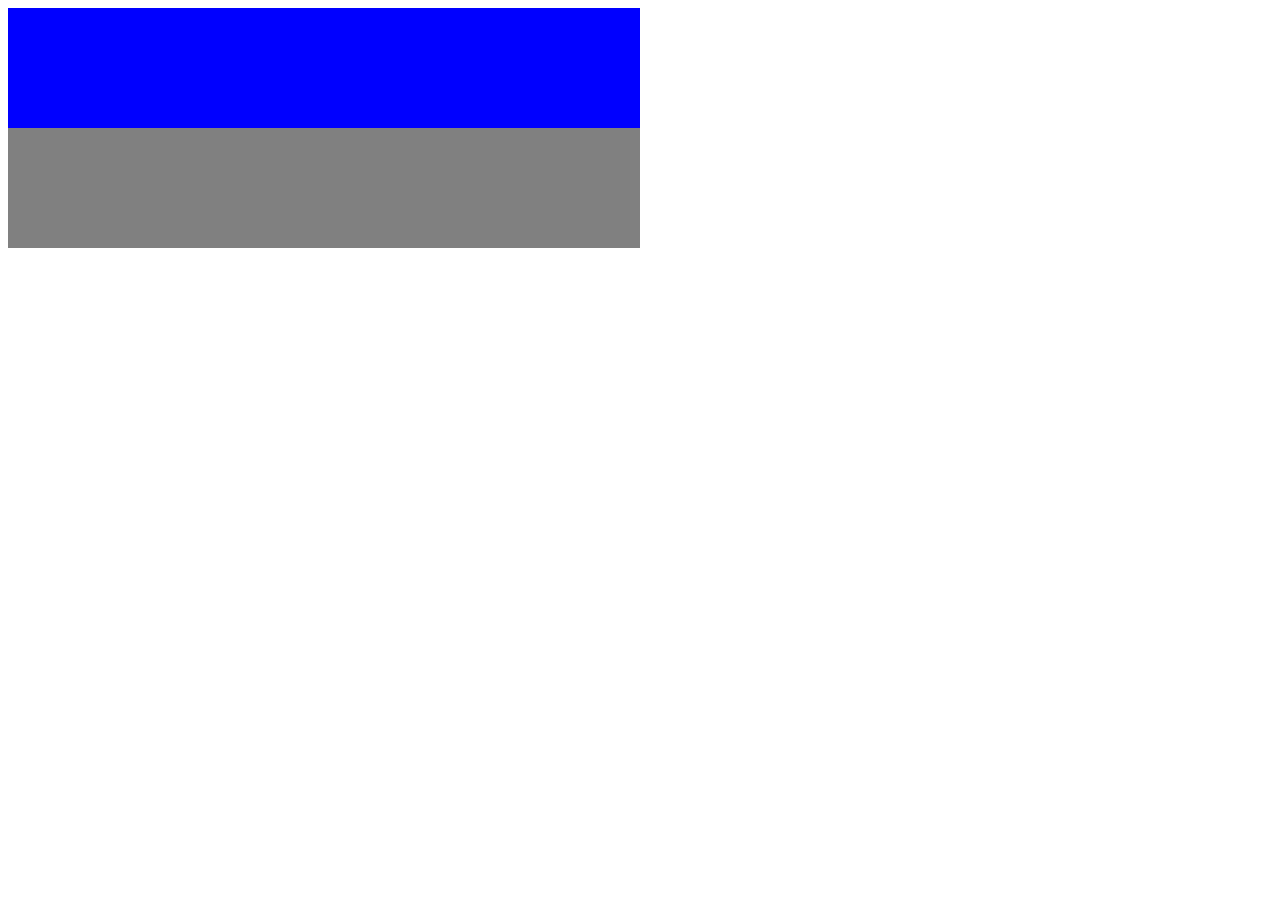
==== Cart/index.html @ 89b8c083 "1" ====
<html>
 <head>
  <script src="https://ajax.googleapis.com/ajax/libs/jquery/3.4.1/jquery.min.js"></script>
  <script src="script.js"></script>
  <link rel="stylesheet" type="text/css" href="style.css" >
  <title>Корзина</title><meta charset="utf-8">

 </head>
 <body>

    <div class="wrapper"></div>
    <div class="basket"></div>

 </body>
</html>
---- Cart/style.css ----
.basket  {
          border: 3px black;
          height: 120px;
          width: 50%;
          background: gray}
.wrapper {
          border: 3px black;
          height: 120px;
          width: 50%;
          background: blue}
.product {
          border: 3px black;
          height: 90%;
          width: 30%;
          background: red;
          margin: 1%;
          float:left}
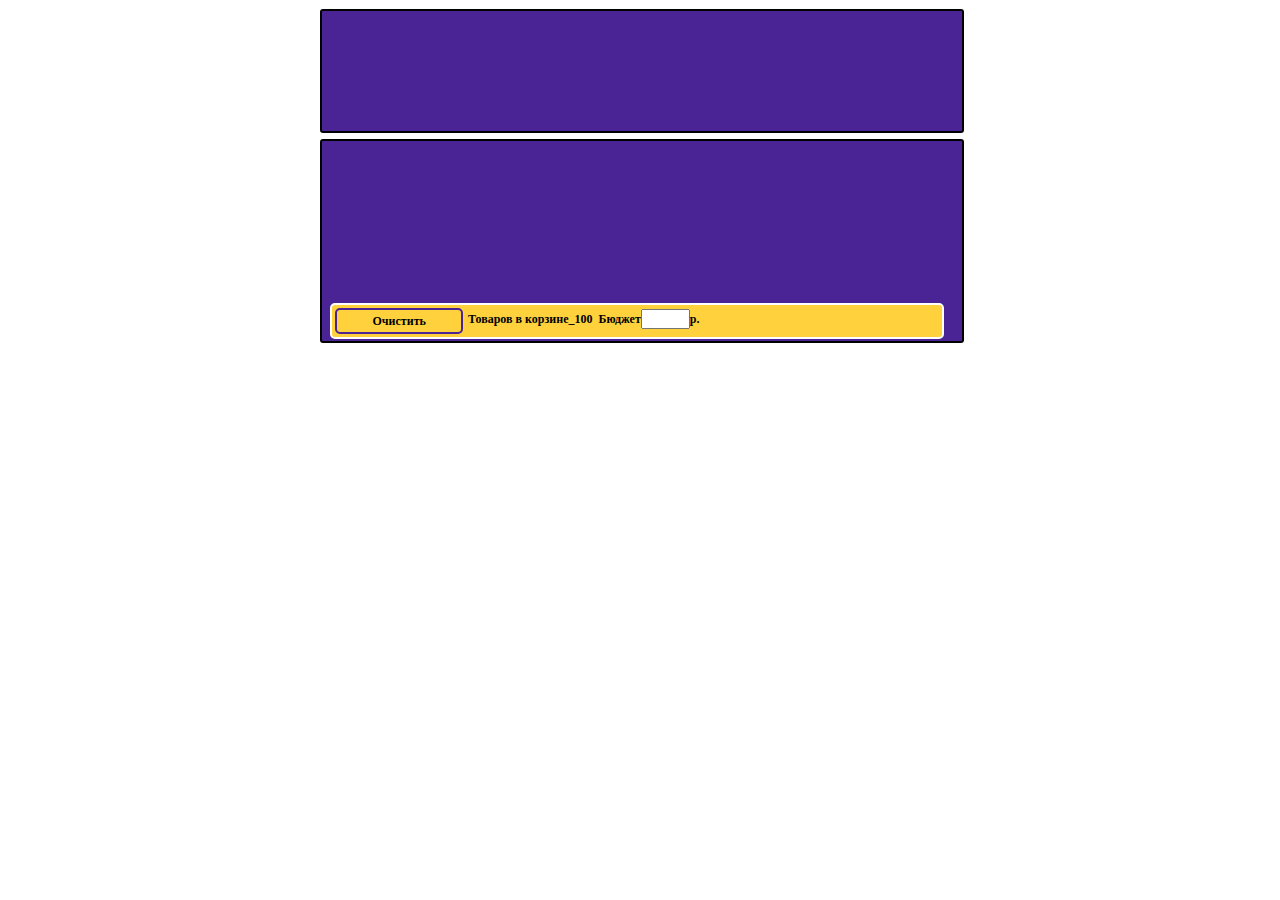
==== commit 832c9ff0: "2" ====
--- a/Cart/index.html
+++ b/Cart/index.html
@@ -1,15 +1,26 @@
+<!DOCTYPE html>
 <html>
  <head>
-  <script src="https://ajax.googleapis.com/ajax/libs/jquery/3.4.1/jquery.min.js"></script>
-  <script src="script.js"></script>
-  <link rel="stylesheet" type="text/css" href="style.css" >
+  <script src="jquery-3.5.1.min.js"></script>
+  <script src="myscript.js"></script>
+  <link rel="stylesheet" type="text/css" href="style.css" />
   <title>Корзина</title><meta charset="utf-8">
-
  </head>
  <body>
-
-    <div class="wrapper"></div>
-    <div class="basket"></div>
-
- </body>
+    <div class="all-of-page">
+      <div class="wrapper"></div>
+      <div class="basket">
+        <div class="basket-control-panel">
+          <div class="clear-basket"> Очистить</div>
+          <div class="inbox-basket"> Товаров в корзине
+            <span>_100</span>
+          </div>
+          <div class="budget-basket">Бюджет
+            <input type="text" size= "3" maxlength= "7">
+            р.
+          </div>
+        </div>
+      </div>
+    </div>
+</body>
 </html>
--- a/Cart/style.css
+++ b/Cart/style.css
@@ -1,17 +1,86 @@
+.all-of-page {
+          width: 100%;
+          position: absolute;
+          left: 25%;}
 .basket  {
-          border: 3px black;
+          position: relative;
+          border: 2px solid black;
+          border-radius: 3px;
+          height: 200px;
+          width: 50%;
+          display: inline-flex;
+          margin: 1px auto;
+          background: #4A2495}
+.wrapper {
+          border: 2px solid black;
+          border-radius: 3px;
           height: 120px;
           width: 50%;
-          background: gray}
-.wrapper {
-          border: 3px black;
-          height: 120px;
-          width: 50%;
-          background: blue}
+          display: inline-flex;
+          margin: 1px auto;
+          background: #4A2495;}
 .product {
-          border: 3px black;
+          width: 33%;
           height: 90%;
-          width: 30%;
-          background: red;
-          margin: 1%;
-          float:left}
+          text-align: center;
+          padding: 1px;
+          margin: 2px;
+          border: 2px solid white;
+          border-radius: 5px;
+          background: #FED13D;}
+.cover img {
+          max-width: 90%;
+          max-height: 50%;
+          object-fit: cover;}
+.cover-txt {
+          font-family: consolas;
+          font-size : 14px;
+          font-weight : bold;}
+.basket-control-panel{
+          display: inline-flex;
+          position: absolute;
+          top: 80%;
+          left: 1%;
+          width: 95%;
+          height: 30px;
+          padding: 1px;
+          margin: 2px;
+          border: 2px solid white;
+          border-radius: 5px;
+          background: #FED13D;
+          font-family: consolas;
+          font-size : 12px;
+          font-weight : bold;}
+.clear-basket{
+          width: 20%;
+          height: 20px;
+          line-height:20px;
+          text-align: center;
+          padding: 1px;
+          margin: 2px;
+          border: 2px solid #4A2495;
+          border-radius: 5px;
+          background: #FED13D;
+          font-family: consolas;
+          font-size : 12px;
+          font-weight : bold;}
+.inbox-basket{
+          display: inline-flex;
+          width: auto;
+          height: 20px;
+          line-height:20px;
+          text-align: left;
+          padding: 1px;
+          margin: 2px;
+          border-radius: 5px;
+          background: #FED13D;}
+.budget-basket{
+          display: inline-flex;
+          width: auto;
+          height: 20px;
+          line-height:20px;
+          text-align: left;
+          padding: 1px;
+          margin: 2px;
+          border-radius: 5px;
+          background: #FED13D;}
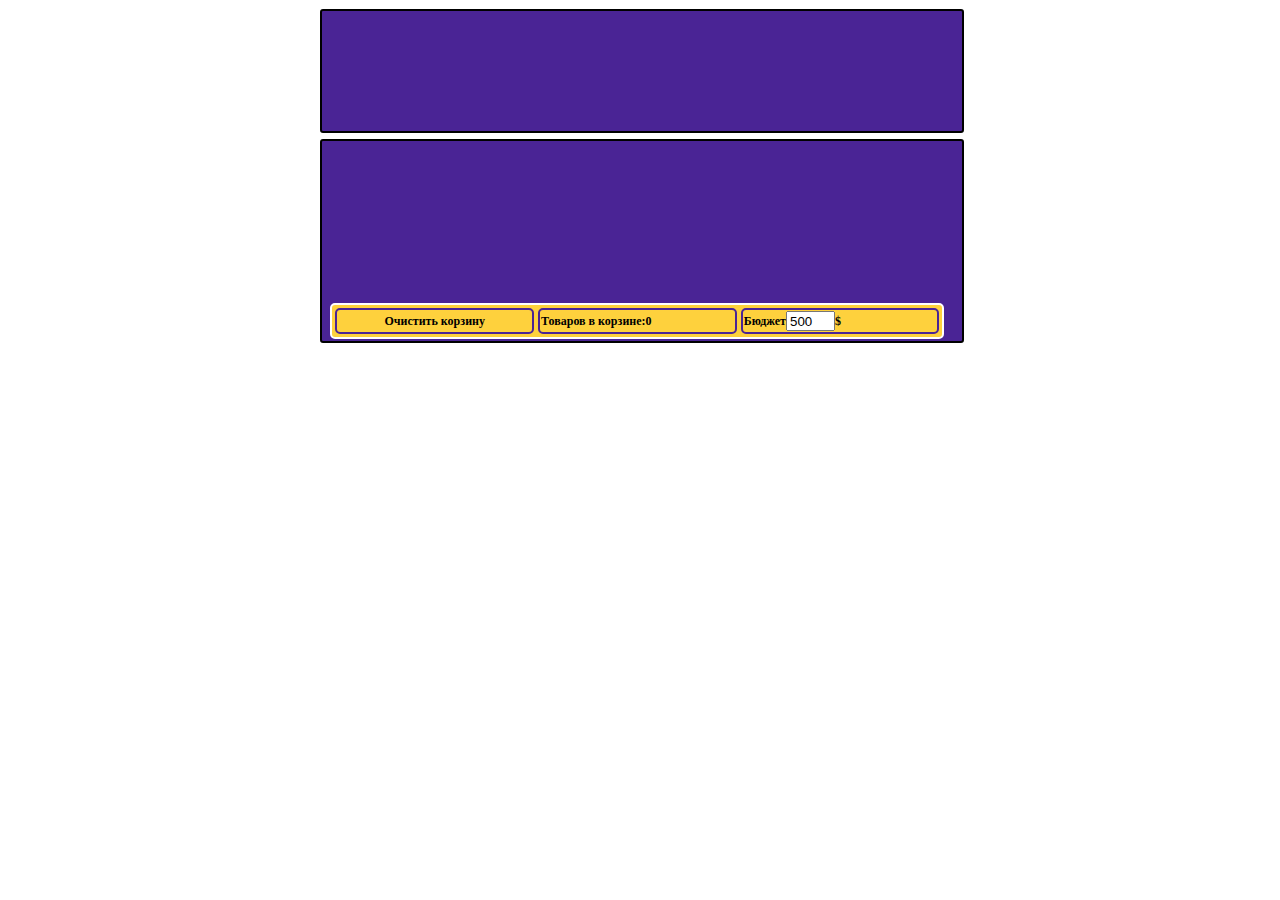
==== commit 65a40bf5: "80%" ====
--- a/Cart/index.html
+++ b/Cart/index.html
@@ -11,13 +11,13 @@
       <div class="wrapper"></div>
       <div class="basket">
         <div class="basket-control-panel">
-          <div class="clear-basket"> Очистить</div>
-          <div class="inbox-basket"> Товаров в корзине
-            <span>_100</span>
+          <div class="clear-basket" draggable="false"> Очистить корзину</div>
+          <div class="inbox-basket"> Товаров в корзине:
+           <span id = "count-in-basket"> 0 </span>
           </div>
           <div class="budget-basket">Бюджет
-            <input type="text" size= "3" maxlength= "7">
-            р.
+            <input id= "budg-start" type="text" size= "3" maxlength= "7" value= 500>
+            $
           </div>
         </div>
       </div>
--- a/Cart/style.css
+++ b/Cart/style.css
@@ -28,6 +28,15 @@
           border: 2px solid white;
           border-radius: 5px;
           background: #FED13D;}
+.product-in-basket {
+          width: 33%;
+          height: 75%;
+          text-align: center;
+          padding: 1px;
+          margin: 2px;
+          border: 2px solid white;
+          border-radius: 5px;
+          background: #FED13D;}
 .cover img {
           max-width: 90%;
           max-height: 50%;
@@ -52,7 +61,7 @@
           font-size : 12px;
           font-weight : bold;}
 .clear-basket{
-          width: 20%;
+          width: 32%;
           height: 20px;
           line-height:20px;
           text-align: center;
@@ -66,21 +75,39 @@
           font-weight : bold;}
 .inbox-basket{
           display: inline-flex;
-          width: auto;
+          width: 32%;
           height: 20px;
           line-height:20px;
+          text-align: center;
           text-align: left;
           padding: 1px;
           margin: 2px;
+          border: 2px solid #4A2495;
           border-radius: 5px;
           background: #FED13D;}
 .budget-basket{
           display: inline-flex;
-          width: auto;
+          width: 32%;
           height: 20px;
           line-height:20px;
-          text-align: left;
+          text-align: center;
           padding: 1px;
           margin: 2px;
+          border: 2px solid #4A2495;
           border-radius: 5px;
           background: #FED13D;}
+.del-prod{
+        position: absolute;
+        background: white;
+        margin: 0, 0, 0, 50%;
+        padding: 3px;
+        width: auto;
+        height: auto;
+        font-family: consolas;
+        font-size : 12px;
+        font-weight : bold;
+        border: 2px solid #4A2495;
+        border-radius: 5px;
+        text-align: center;
+
+}
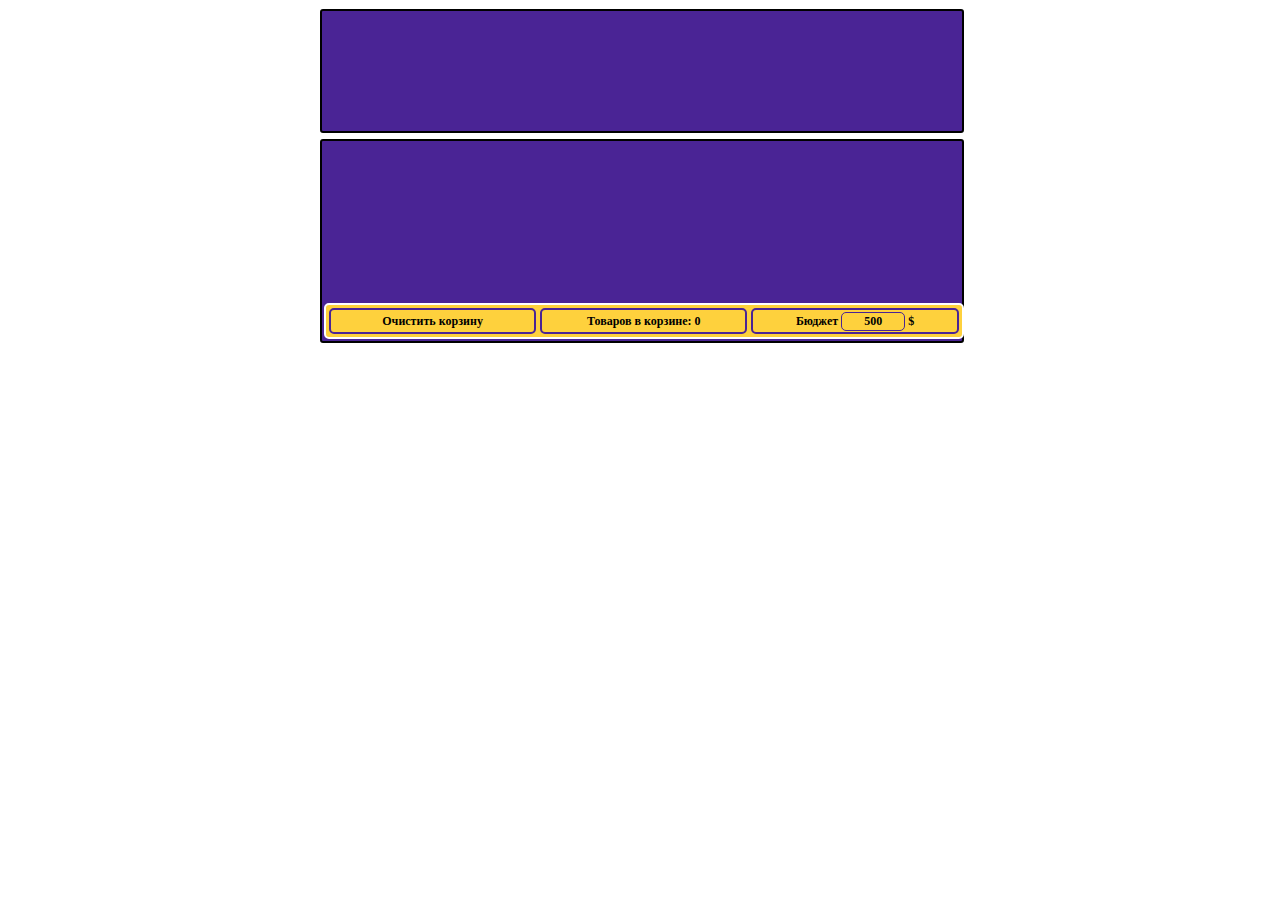
==== commit 21293e78: "css" ====
--- a/Cart/index.html
+++ b/Cart/index.html
@@ -16,7 +16,7 @@
            <span id = "count-in-basket"> 0 </span>
           </div>
           <div class="budget-basket">Бюджет
-            <input id= "budg-start" type="text" size= "3" maxlength= "7" value= 500>
+            <input id= "budg-start" type="text" size= "6" maxlength= "6" value= 500>
             $
           </div>
         </div>
--- a/Cart/style.css
+++ b/Cart/style.css
@@ -49,8 +49,7 @@
           display: inline-flex;
           position: absolute;
           top: 80%;
-          left: 1%;
-          width: 95%;
+          width: 99%;
           height: 30px;
           padding: 1px;
           margin: 2px;
@@ -74,19 +73,6 @@
           font-size : 12px;
           font-weight : bold;}
 .inbox-basket{
-          display: inline-flex;
-          width: 32%;
-          height: 20px;
-          line-height:20px;
-          text-align: center;
-          text-align: left;
-          padding: 1px;
-          margin: 2px;
-          border: 2px solid #4A2495;
-          border-radius: 5px;
-          background: #FED13D;}
-.budget-basket{
-          display: inline-flex;
           width: 32%;
           height: 20px;
           line-height:20px;
@@ -96,6 +82,28 @@
           border: 2px solid #4A2495;
           border-radius: 5px;
           background: #FED13D;}
+.budget-basket{
+          width: 32%;
+          height: 20px;
+          line-height:20px;
+          text-align: center;
+          padding: 1px;
+          margin: 2px;
+          border: 2px solid #4A2495;
+          border-radius: 5px;
+          background: #FED13D;}
+
+input[type='text'] {
+          font-size: 12px;
+          text-align: center;
+          font-family: consolas;
+          font-weight : bold;
+          background: #FED13D;
+          margin: auto;
+          border: 1px solid #4A2495;
+          border-radius: 5px;
+        }
+
 .del-prod{
         position: absolute;
         background: white;
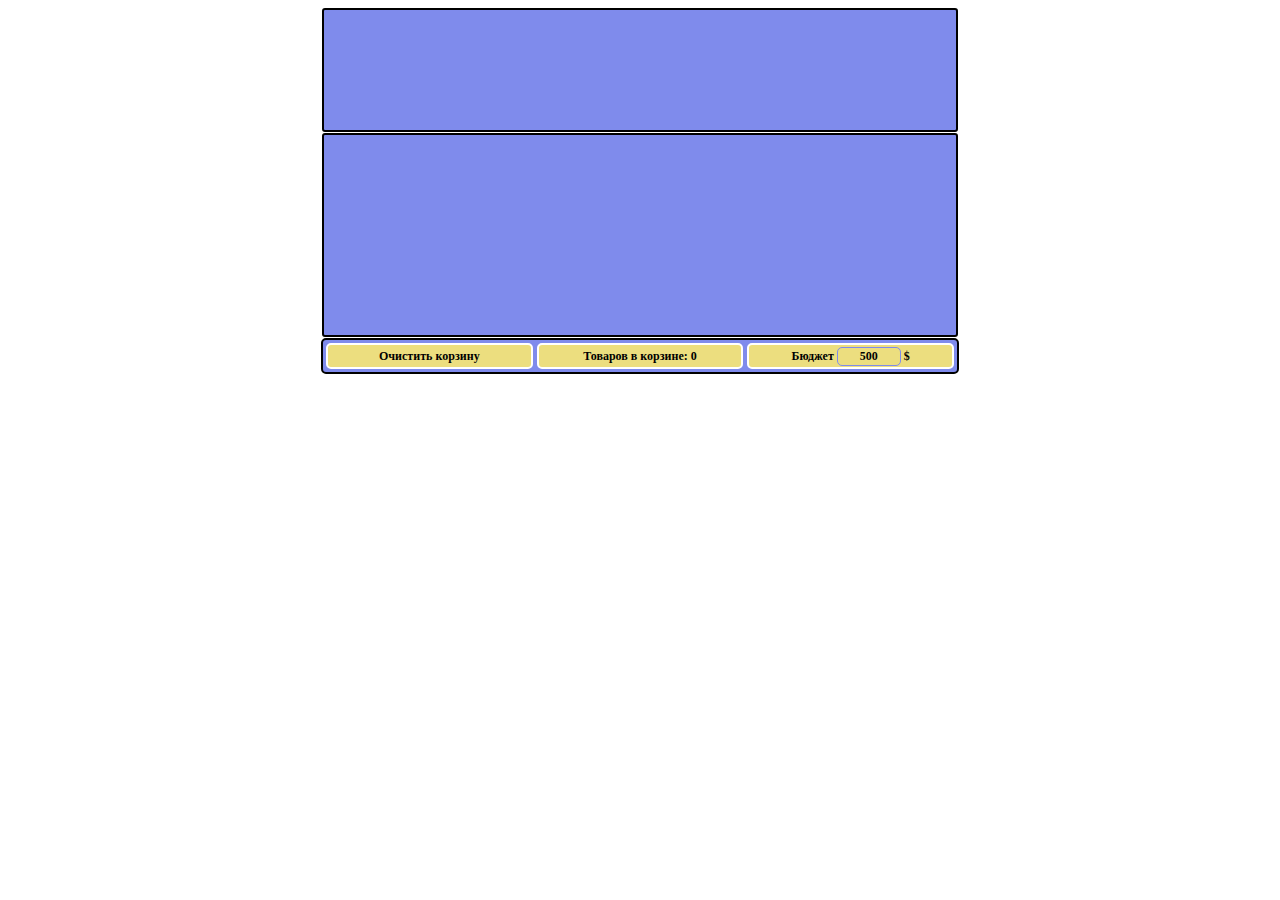
==== commit 7cc71998: "100%" ====
--- a/Cart/index.html
+++ b/Cart/index.html
@@ -9,16 +9,15 @@
  <body>
     <div class="all-of-page">
       <div class="wrapper"></div>
-      <div class="basket">
-        <div class="basket-control-panel">
-          <div class="clear-basket" draggable="false"> Очистить корзину</div>
-          <div class="inbox-basket"> Товаров в корзине:
-           <span id = "count-in-basket"> 0 </span>
-          </div>
-          <div class="budget-basket">Бюджет
-            <input id= "budg-start" type="text" size= "6" maxlength= "6" value= 500>
-            $
-          </div>
+      <div class="basket"></div>
+      <div class="basket-control-panel">
+        <div class="clear-basket" draggable="false"> Очистить корзину</div>
+        <div class="inbox-basket"> Товаров в корзине:
+         <span id = "count-in-basket"> 0 </span>
+        </div>
+        <div class="budget-basket">Бюджет
+          <input id= "budg-start" type="text" size= "6" maxlength= "6" value= 500>
+          $
         </div>
       </div>
     </div>
--- a/Cart/style.css
+++ b/Cart/style.css
@@ -1,42 +1,43 @@
-.all-of-page {
-          width: 100%;
-          position: absolute;
-          left: 25%;}
 .basket  {
-          position: relative;
+          display: flex;
+          flex-direction: row;
+          justify-content: center;
+          align-items:center;
           border: 2px solid black;
           border-radius: 3px;
           height: 200px;
           width: 50%;
-          display: inline-flex;
           margin: 1px auto;
-          background: #4A2495}
+          background: #7F8BEC}
 .wrapper {
+          display: flex;
+          flex-direction: row;
+          justify-content: center;
+          align-items:center;
           border: 2px solid black;
           border-radius: 3px;
           height: 120px;
           width: 50%;
-          display: inline-flex;
           margin: 1px auto;
-          background: #4A2495;}
+          background: #7F8BEC}
 .product {
-          width: 33%;
+          width: 15%;
           height: 90%;
           text-align: center;
           padding: 1px;
           margin: 2px;
           border: 2px solid white;
           border-radius: 5px;
-          background: #FED13D;}
+          background: #ECDE7F}
 .product-in-basket {
-          width: 33%;
-          height: 75%;
+          width: 15%;
+          height: 50%;
           text-align: center;
           padding: 1px;
           margin: 2px;
           border: 2px solid white;
           border-radius: 5px;
-          background: #FED13D;}
+          background: #ECDE7F;}
 .cover img {
           max-width: 90%;
           max-height: 50%;
@@ -46,29 +47,31 @@
           font-size : 14px;
           font-weight : bold;}
 .basket-control-panel{
-          display: inline-flex;
-          position: absolute;
+          display: flex;
+          flex-direction: row;
+          justify-content: center;
           top: 80%;
-          width: 99%;
+          width: 50%;
           height: 30px;
           padding: 1px;
-          margin: 2px;
-          border: 2px solid white;
+          margin: 1px auto;
+          border: 2px solid black;
           border-radius: 5px;
-          background: #FED13D;
+          background: #7F8BEC;
           font-family: consolas;
           font-size : 12px;
           font-weight : bold;}
 .clear-basket{
+          cursor: pointer;
           width: 32%;
           height: 20px;
           line-height:20px;
           text-align: center;
           padding: 1px;
           margin: 2px;
-          border: 2px solid #4A2495;
+          border: 2px solid white;
           border-radius: 5px;
-          background: #FED13D;
+          background: #ECDE7F;
           font-family: consolas;
           font-size : 12px;
           font-weight : bold;}
@@ -79,9 +82,9 @@
           text-align: center;
           padding: 1px;
           margin: 2px;
-          border: 2px solid #4A2495;
+          border: 2px solid white;
           border-radius: 5px;
-          background: #FED13D;}
+          background: #ECDE7F;}
 .budget-basket{
           width: 32%;
           height: 20px;
@@ -89,33 +92,26 @@
           text-align: center;
           padding: 1px;
           margin: 2px;
-          border: 2px solid #4A2495;
+          border: 2px solid white;
           border-radius: 5px;
-          background: #FED13D;}
-
+          background: #ECDE7F;}
 input[type='text'] {
           font-size: 12px;
           text-align: center;
           font-family: consolas;
           font-weight : bold;
-          background: #FED13D;
+          background: #ECDE7F;
           margin: auto;
-          border: 1px solid #4A2495;
-          border-radius: 5px;
-        }
-
+          border: 1px solid #7F8BEC;
+          border-radius: 5px;}
 .del-prod{
-        position: absolute;
+        cursor: pointer;
+        display: block;
+        float:right;
         background: white;
-        margin: 0, 0, 0, 50%;
-        padding: 3px;
-        width: auto;
-        height: auto;
+        padding: 1px;
         font-family: consolas;
         font-size : 12px;
         font-weight : bold;
-        border: 2px solid #4A2495;
-        border-radius: 5px;
-        text-align: center;
-
-}
+        border: 2px solid #7F8BEC;
+        border-radius: 1px;}
